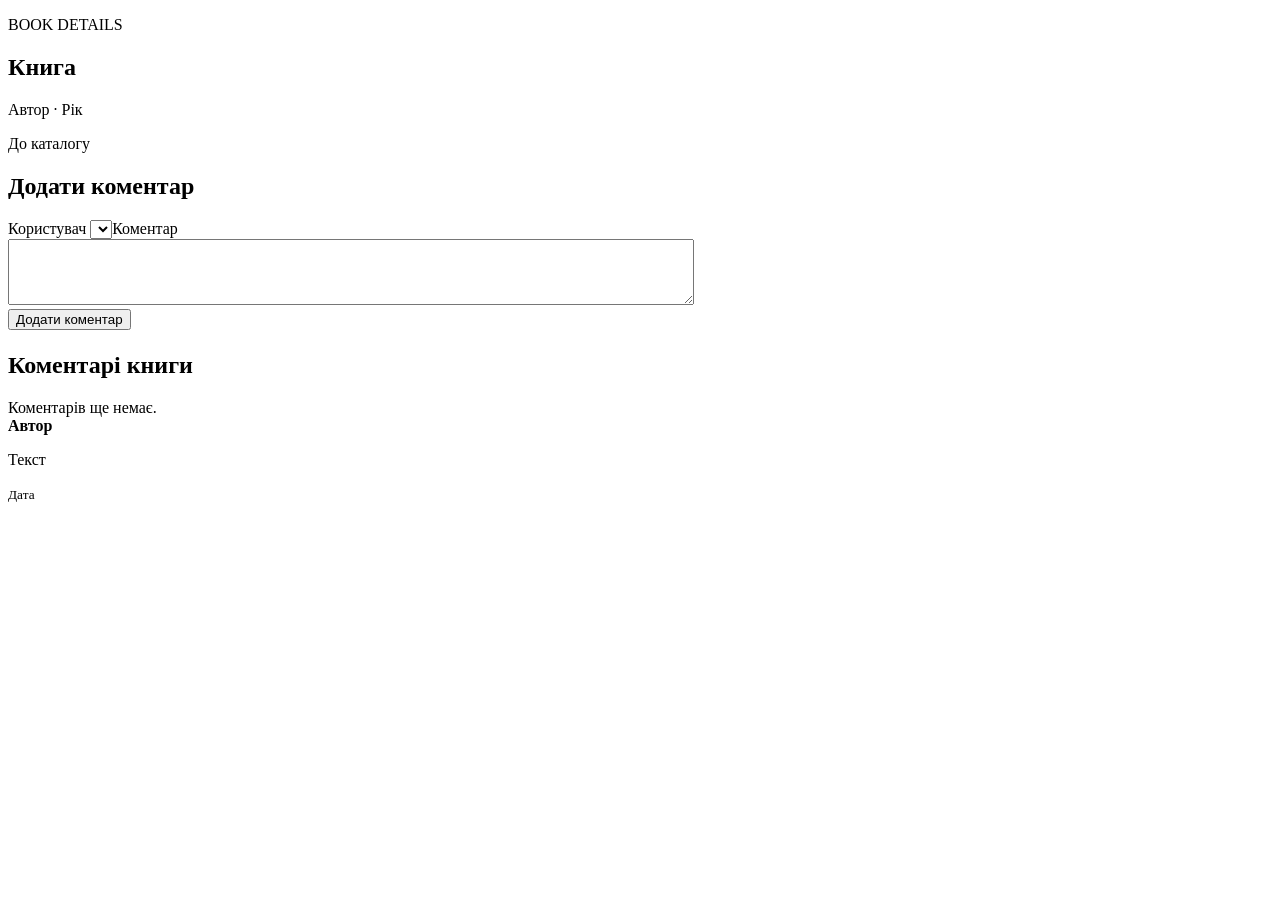
==== book-catalog/web/src/main/resources/templates/book-details.html @ 5f1a58e6 "Add files via upload" ====
<!DOCTYPE html><html lang="uk" xmlns:th="http://www.thymeleaf.org"><head><meta charset="UTF-8"><meta name="viewport" content="width=device-width, initial-scale=1"><title>Коментарі книги</title><link rel="stylesheet" th:href="@{/css/app.css}"></head><body><div th:replace="~{fragments/header :: header}"></div><main class="wrap"><section class="hero"><div><p class="eyebrow">BOOK DETAILS</p><h1 th:text="${book.title}">Книга</h1><p><span th:text="${book.author}">Автор</span> · <span th:text="${book.year}">Рік</span></p></div><a class="btn" th:href="@{/books}">До каталогу</a></section><div class="success" th:if="${commentSuccess}" th:text="${commentSuccess}"></div><div class="empty" th:if="${commentError}" th:text="${commentError}"></div><section class="card" style="max-width:680px;margin-bottom:22px"><h2>Додати коментар</h2><form method="post" th:action="@{/books/{id}/comments(id=${book.id})}"><label>Користувач <select name="author" required><option th:each="u : ${users}" th:value="${u.username}" th:text="${u.username}"></option></select></label><label>Коментар <textarea name="text" required maxlength="1000" rows="4" style="width:100%"></textarea></label><button class="btn" type="submit">Додати коментар</button></form></section><h2>Коментарі книги</h2><div class="empty" th:if="${#lists.isEmpty(comments)}">Коментарів ще немає.</div><div class="grid"><article class="card" th:each="c : ${comments}"><strong th:text="${c.author}">Автор</strong><p th:text="${c.text}">Текст</p><small th:text="${c.createdAt}">Дата</small></article></div></main></body></html>
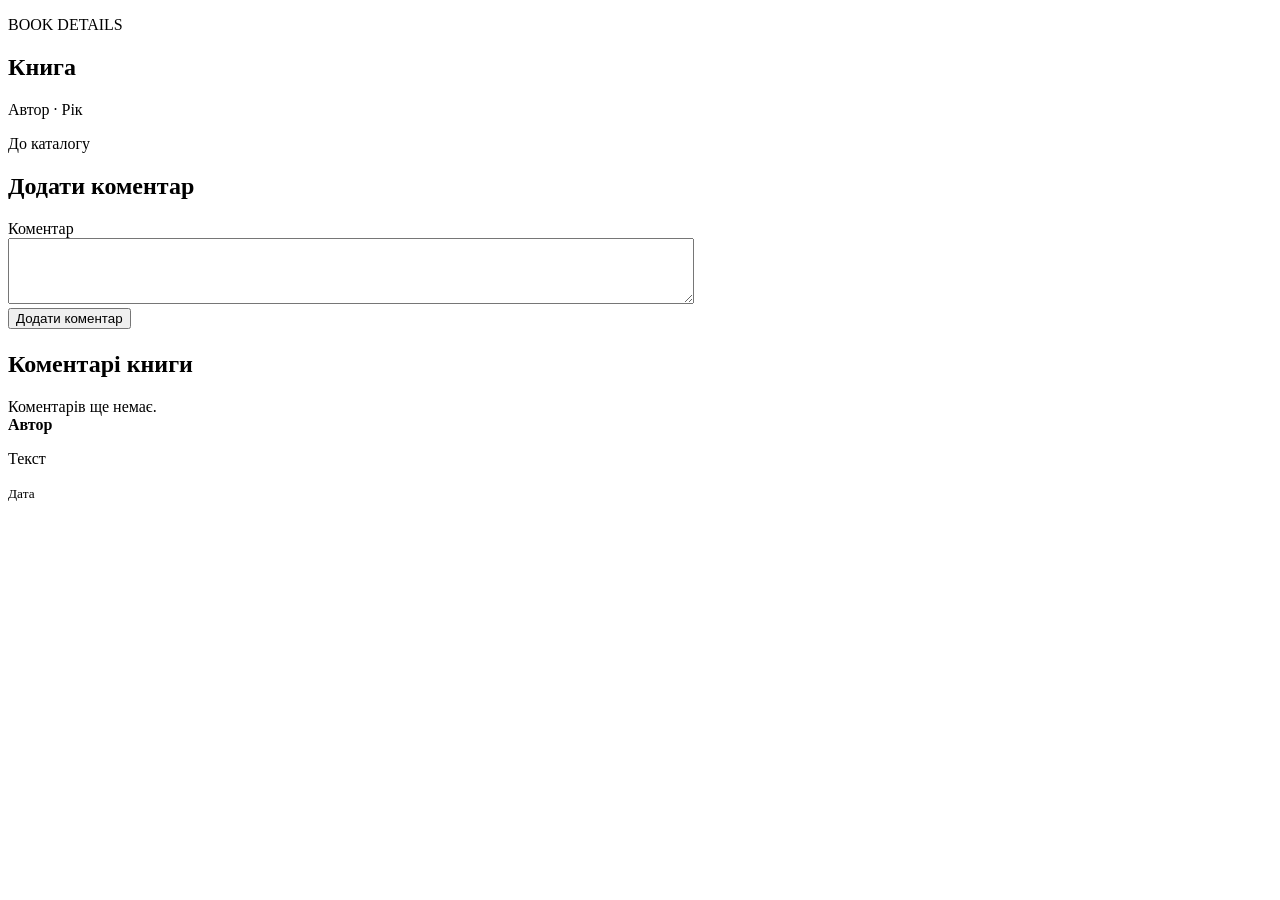
==== commit 260272f8: "Add files via upload" ====
--- a/book-catalog/web/src/main/resources/templates/book-details.html
+++ b/book-catalog/web/src/main/resources/templates/book-details.html
@@ -1 +1 @@
-<!DOCTYPE html><html lang="uk" xmlns:th="http://www.thymeleaf.org"><head><meta charset="UTF-8"><meta name="viewport" content="width=device-width, initial-scale=1"><title>Коментарі книги</title><link rel="stylesheet" th:href="@{/css/app.css}"></head><body><div th:replace="~{fragments/header :: header}"></div><main class="wrap"><section class="hero"><div><p class="eyebrow">BOOK DETAILS</p><h1 th:text="${book.title}">Книга</h1><p><span th:text="${book.author}">Автор</span> · <span th:text="${book.year}">Рік</span></p></div><a class="btn" th:href="@{/books}">До каталогу</a></section><div class="success" th:if="${commentSuccess}" th:text="${commentSuccess}"></div><div class="empty" th:if="${commentError}" th:text="${commentError}"></div><section class="card" style="max-width:680px;margin-bottom:22px"><h2>Додати коментар</h2><form method="post" th:action="@{/books/{id}/comments(id=${book.id})}"><label>Користувач <select name="author" required><option th:each="u : ${users}" th:value="${u.username}" th:text="${u.username}"></option></select></label><label>Коментар <textarea name="text" required maxlength="1000" rows="4" style="width:100%"></textarea></label><button class="btn" type="submit">Додати коментар</button></form></section><h2>Коментарі книги</h2><div class="empty" th:if="${#lists.isEmpty(comments)}">Коментарів ще немає.</div><div class="grid"><article class="card" th:each="c : ${comments}"><strong th:text="${c.author}">Автор</strong><p th:text="${c.text}">Текст</p><small th:text="${c.createdAt}">Дата</small></article></div></main></body></html>
+<!DOCTYPE html><html lang="uk" xmlns:th="http://www.thymeleaf.org" xmlns:sec="http://www.thymeleaf.org/extras/spring-security"><head><meta charset="UTF-8"><meta name="viewport" content="width=device-width, initial-scale=1"><title>Коментарі книги</title><link rel="stylesheet" th:href="@{/css/app.css}"></head><body><div th:replace="~{fragments/header :: header}"></div><main class="wrap"><section class="hero"><div><p class="eyebrow">BOOK DETAILS</p><h1 th:text="${book.title}">Книга</h1><p><span th:text="${book.author}">Автор</span> · <span th:text="${book.year}">Рік</span></p></div><a class="btn" th:href="@{/books}">До каталогу</a></section><div class="success" th:if="${commentSuccess}" th:text="${commentSuccess}"></div><div class="empty" th:if="${commentError}" th:text="${commentError}"></div><section sec:authorize="hasRole('ADMIN')" class="card" style="max-width:680px;margin-bottom:22px"><h2>Додати коментар</h2><form method="post" th:action="@{/books/{id}/comments(id=${book.id})}"><label>Коментар <textarea name="text" required maxlength="1000" rows="4" style="width:100%"></textarea></label><button class="btn" type="submit">Додати коментар</button></form></section><h2>Коментарі книги</h2><div class="empty" th:if="${#lists.isEmpty(comments)}">Коментарів ще немає.</div><div class="grid"><article class="card" th:each="c : ${comments}"><strong th:text="${c.author}">Автор</strong><p th:text="${c.text}">Текст</p><small th:text="${c.createdAt}">Дата</small></article></div></main></body></html>
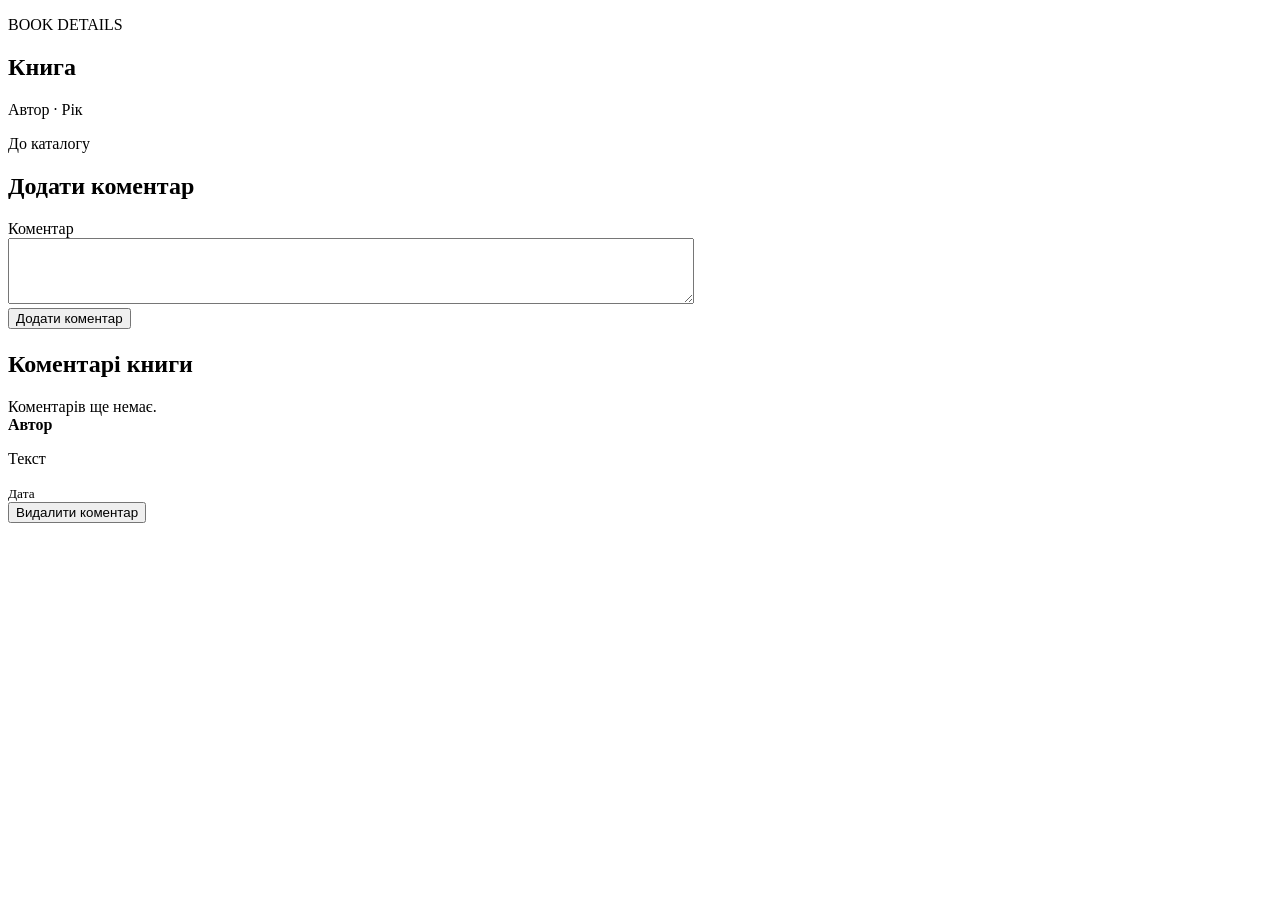
==== commit 1679367c: "Add files via upload" ====
--- a/book-catalog/web/src/main/resources/templates/book-details.html
+++ b/book-catalog/web/src/main/resources/templates/book-details.html
@@ -1 +1,8 @@
-<!DOCTYPE html><html lang="uk" xmlns:th="http://www.thymeleaf.org" xmlns:sec="http://www.thymeleaf.org/extras/spring-security"><head><meta charset="UTF-8"><meta name="viewport" content="width=device-width, initial-scale=1"><title>Коментарі книги</title><link rel="stylesheet" th:href="@{/css/app.css}"></head><body><div th:replace="~{fragments/header :: header}"></div><main class="wrap"><section class="hero"><div><p class="eyebrow">BOOK DETAILS</p><h1 th:text="${book.title}">Книга</h1><p><span th:text="${book.author}">Автор</span> · <span th:text="${book.year}">Рік</span></p></div><a class="btn" th:href="@{/books}">До каталогу</a></section><div class="success" th:if="${commentSuccess}" th:text="${commentSuccess}"></div><div class="empty" th:if="${commentError}" th:text="${commentError}"></div><section sec:authorize="hasRole('ADMIN')" class="card" style="max-width:680px;margin-bottom:22px"><h2>Додати коментар</h2><form method="post" th:action="@{/books/{id}/comments(id=${book.id})}"><label>Коментар <textarea name="text" required maxlength="1000" rows="4" style="width:100%"></textarea></label><button class="btn" type="submit">Додати коментар</button></form></section><h2>Коментарі книги</h2><div class="empty" th:if="${#lists.isEmpty(comments)}">Коментарів ще немає.</div><div class="grid"><article class="card" th:each="c : ${comments}"><strong th:text="${c.author}">Автор</strong><p th:text="${c.text}">Текст</p><small th:text="${c.createdAt}">Дата</small></article></div></main></body></html>
+<!DOCTYPE html><html lang="uk" xmlns:th="http://www.thymeleaf.org" xmlns:sec="http://www.thymeleaf.org/extras/spring-security"><head><meta charset="UTF-8"><meta name="viewport" content="width=device-width, initial-scale=1"><title>Коментарі книги</title><link rel="stylesheet" th:href="@{/css/app.css}"></head><body><div th:replace="~{fragments/header :: header}"></div><main class="wrap"><section class="hero"><div><p class="eyebrow">BOOK DETAILS</p><h1 th:text="${book.title}">Книга</h1><p><span th:text="${book.author}">Автор</span> · <span th:text="${book.year}">Рік</span></p></div><a class="btn" th:href="@{/books}">До каталогу</a></section><div class="success" th:if="${commentSuccess}" th:text="${commentSuccess}"></div><div class="empty" th:if="${commentError}" th:text="${commentError}"></div><section sec:authorize="hasRole('ADMIN')" class="card" style="max-width:680px;margin-bottom:22px"><h2>Додати коментар</h2><form method="post" th:action="@{/books/{id}/comments(id=${book.id})}"><label>Коментар <textarea name="text" required maxlength="1000" rows="4" style="width:100%"></textarea></label><button class="btn" type="submit">Додати коментар</button></form></section><h2>Коментарі книги</h2><div class="empty" th:if="${#lists.isEmpty(comments)}">Коментарів ще немає.</div><div class="grid"><article class="card" th:each="c : ${comments}"><strong th:text="${c.author}">Автор</strong><p th:text="${c.text}">Текст</p><small th:text="${c.createdAt}">Дата</small>
+<form sec:authorize="hasRole('ADMIN')" class="comment-delete" th:action="@{/comments/delete}" method="post">
+    <input type="hidden" name="bookId" th:value="${book.id}">
+    <input type="hidden" name="commentId" th:value="${c.id}">
+    <input type="hidden" name="createdAt" th:value="${c.createdAt}">
+    <button type="submit">Видалити коментар</button>
+    <p class="error" role="alert" hidden></p>
+</form></article></div></main><script th:src="@{/js/comment-delete.js}" defer></script></body></html>
